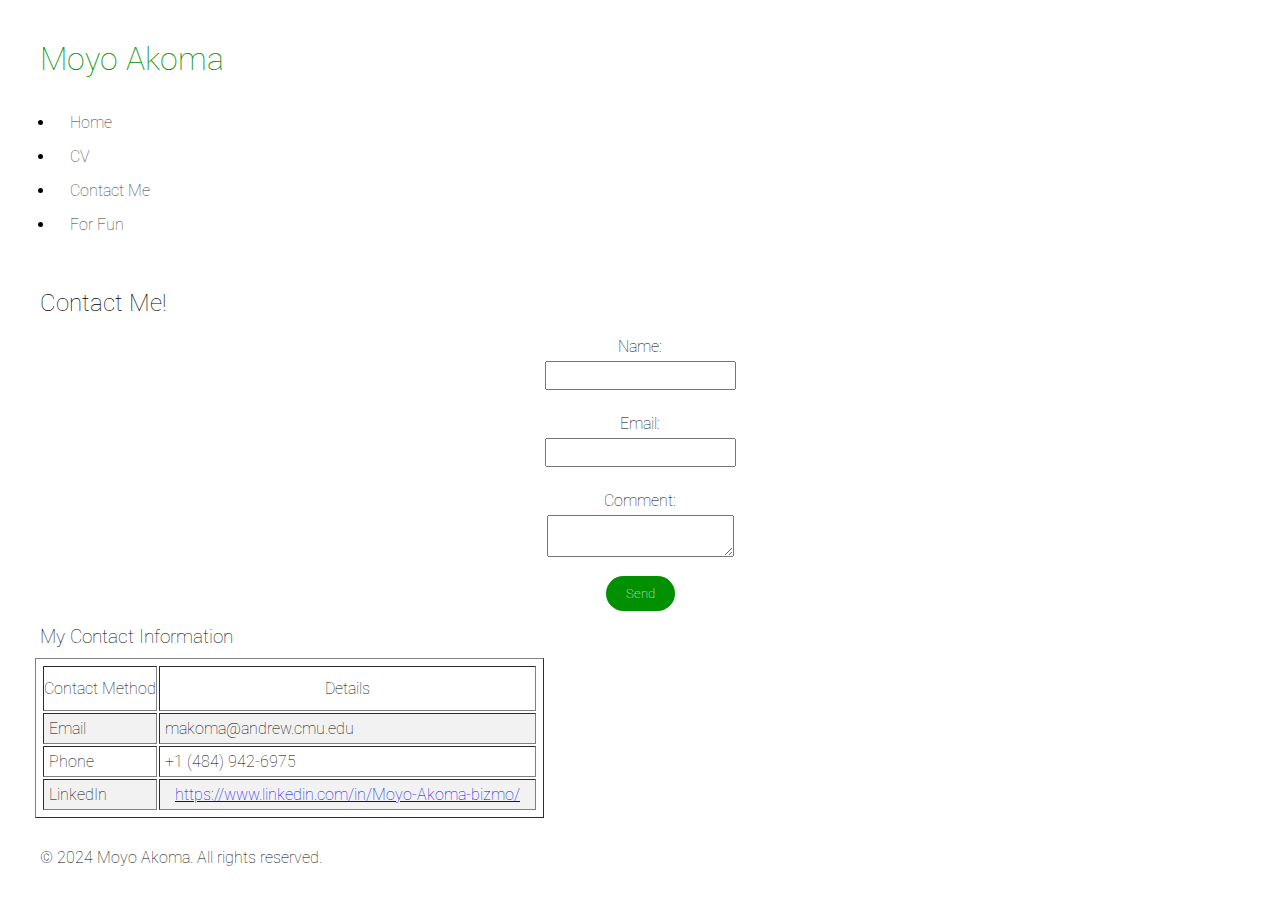
==== views/contact.html @ 033a9177 "Add files via upload" ====
<!DOCTYPE html>
<html lang="en">

<head>
    <link rel="preconnect" href="https://fonts.googleapis.com">
    <link rel="preconnect" href="https://fonts.gstatic.com" crossorigin>
    <link href="https://fonts.googleapis.com/css2?family=Roboto:ital,wght@0,100..900;1,100..900&display=swap" rel="stylesheet">
    <link rel="stylesheet" href="../static/style.css">
    <meta name="author" content="Moyo Akoma">
    <meta name="keywords" content="Carnegie Mellon University, Information Systems">
    <meta name="description" content="Akoma professional website">
    <title>Moyo Akoma</title>
</head>

<body>
    <header>
        <h1 id="webname">Moyo Akoma</h1>
        <nav>
        <ul>
            <li><a href="index.html" class="nav-link">Home</a></li>
            <li><a href="views/cv.html" class="nav-link">CV</a></li>
            <li><a href="views/contact.html" class="nav-link">Contact Me</a></li>
            <li><a href="views/fun.html" class="nav-link">For Fun</a></li>
        </ul>
    </nav>
    </header>

    <div class="main">
        <h2>Contact Me!</h2>

        <form>
            <label for="name">Name:</label>
            <input type="text" id="name" name="name" required><br>
    
            <label for="email">Email:</label>
            <input type="email" id="email" name="email" required><br>
    
            <label for="comment">Comment:</label>
            <textarea id="comment" name="comment" required></textarea><br>
    
            <input type="submit" value="Send">
        </form>
    
        <h3>My Contact Information</h3>
        <table border="1">
            <tr>
                <th>Contact Method</th>
                <th>Details</th>
            </tr>
            <tr>
                <td>Email</td>
                <td>makoma@andrew.cmu.edu</td>
            </tr>
            <tr>
                <td>Phone</td>
                <td>+1 (484) 942-6975</td>
            </tr>
            <tr>
                <td>LinkedIn</td>
                <td><a href="https://www.linkedin.com/in/Moyo-Akoma-bizmo/" target="_blank">https://www.linkedin.com/in/Moyo-Akoma-bizmo/</a></td>
            </tr>
        </table>
    </div>

    <footer>
        <p>&copy; 2024 Moyo Akoma. All rights reserved.</p>
    </footer>
</body>


</html>
---- static/style.css ----
* {
    font-family: 'Roboto', sans-serif;
    font-optical-sizing: auto;
    font-weight: 100;
    font-style: normal;
    padding: 5px;
    margin: 5px;
}
#webname {
    color: #009000;
}
.nav-link {
    text-decoration: none;
    color: #333333;
    margin-right: 15px;
}
th {
    padding: 12px 0;
    background-color: #333
    color: white;
    width: fit-content;
}
tr:nth-child(even) {
    background-color: #f2f2f2;
}
form * {
    display: block;
    margin: auto;
    text-align: center;
}
input[type="submit"] {
    background-color: #009000;
    color: white;
    border: none;
    padding: 10px 20px;
    border-radius: 25px;
    cursor: pointer;
}

input[type="submit"]:hover {
    background-color: #007A00;
}
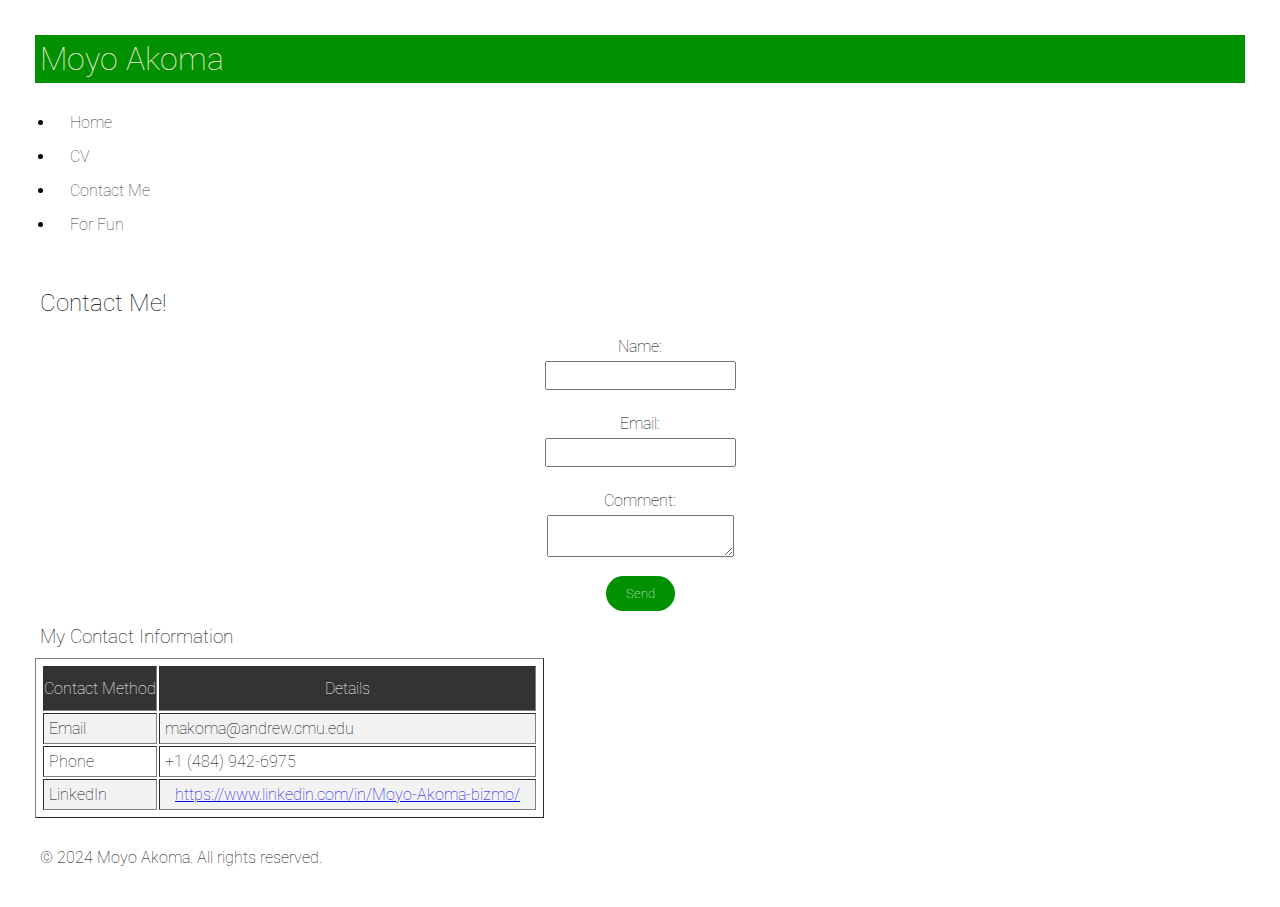
==== commit 56b8826b: "Add files via upload" ====
--- a/views/contact.html
+++ b/views/contact.html
@@ -1,71 +1,72 @@
-<!DOCTYPE html>
-<html lang="en">
-
-<head>
-    <link rel="preconnect" href="https://fonts.googleapis.com">
-    <link rel="preconnect" href="https://fonts.gstatic.com" crossorigin>
-    <link href="https://fonts.googleapis.com/css2?family=Roboto:ital,wght@0,100..900;1,100..900&display=swap" rel="stylesheet">
-    <link rel="stylesheet" href="../static/style.css">
-    <meta name="author" content="Moyo Akoma">
-    <meta name="keywords" content="Carnegie Mellon University, Information Systems">
-    <meta name="description" content="Akoma professional website">
-    <title>Moyo Akoma</title>
-</head>
-
-<body>
-    <header>
-        <h1 id="webname">Moyo Akoma</h1>
-        <nav>
-        <ul>
-            <li><a href="index.html" class="nav-link">Home</a></li>
-            <li><a href="views/cv.html" class="nav-link">CV</a></li>
-            <li><a href="views/contact.html" class="nav-link">Contact Me</a></li>
-            <li><a href="views/fun.html" class="nav-link">For Fun</a></li>
-        </ul>
-    </nav>
-    </header>
-
-    <div class="main">
-        <h2>Contact Me!</h2>
-
-        <form>
-            <label for="name">Name:</label>
-            <input type="text" id="name" name="name" required><br>
-    
-            <label for="email">Email:</label>
-            <input type="email" id="email" name="email" required><br>
-    
-            <label for="comment">Comment:</label>
-            <textarea id="comment" name="comment" required></textarea><br>
-    
-            <input type="submit" value="Send">
-        </form>
-    
-        <h3>My Contact Information</h3>
-        <table border="1">
-            <tr>
-                <th>Contact Method</th>
-                <th>Details</th>
-            </tr>
-            <tr>
-                <td>Email</td>
-                <td>makoma@andrew.cmu.edu</td>
-            </tr>
-            <tr>
-                <td>Phone</td>
-                <td>+1 (484) 942-6975</td>
-            </tr>
-            <tr>
-                <td>LinkedIn</td>
-                <td><a href="https://www.linkedin.com/in/Moyo-Akoma-bizmo/" target="_blank">https://www.linkedin.com/in/Moyo-Akoma-bizmo/</a></td>
-            </tr>
-        </table>
-    </div>
-
-    <footer>
-        <p>&copy; 2024 Moyo Akoma. All rights reserved.</p>
-    </footer>
-</body>
-
-
-</html>
+<!DOCTYPE html>
+<html lang="en">
+
+<head>
+    <script defer src="../static/script.js"></script>
+    <link rel="preconnect" href="https://fonts.googleapis.com">
+    <link rel="preconnect" href="https://fonts.gstatic.com" crossorigin>
+    <link href="https://fonts.googleapis.com/css2?family=Roboto:ital,wght@0,100..900;1,100..900&display=swap" rel="stylesheet">
+    <link rel="stylesheet" href="../static/style.css">
+    <meta name="author" content="Moyo Akoma">
+    <meta name="keywords" content="Carnegie Mellon University, Information Systems">
+    <meta name="description" content="Akoma professional website">
+    <title>Moyo Akoma</title>
+</head>
+
+<body>
+    <header>
+        <h1 id="webname">Moyo Akoma</h1>
+        <nav>
+        <ul>
+            <li><a href="../index.html" class="nav-link">Home</a></li>
+            <li><a href="cv.html" class="nav-link">CV</a></li>
+            <li><a href="contact.html" class="nav-link">Contact Me</a></li>
+            <li><a href="fun.html" class="nav-link">For Fun</a></li>
+        </ul>
+    </nav>
+    </header>
+
+    <div class="main">
+        <h2>Contact Me!</h2>
+
+        <form>
+            <label for="name">Name:</label>
+            <input type="text" id="name" name="name" required><br>
+    
+            <label for="email">Email:</label>
+            <input type="email" id="email" name="email" required><br>
+    
+            <label for="comment">Comment:</label>
+            <textarea id="comment" name="comment" required></textarea><br>
+    
+            <input type="submit" value="Send">
+        </form>
+    
+        <h3>My Contact Information</h3>
+        <table border="1">
+            <tr>
+                <th>Contact Method</th>
+                <th>Details</th>
+            </tr>
+            <tr>
+                <td>Email</td>
+                <td>makoma@andrew.cmu.edu</td>
+            </tr>
+            <tr>
+                <td>Phone</td>
+                <td>+1 (484) 942-6975</td>
+            </tr>
+            <tr>
+                <td>LinkedIn</td>
+                <td><a href="https://www.linkedin.com/in/Moyo-Akoma-bizmo/" target="_blank">https://www.linkedin.com/in/Moyo-Akoma-bizmo/</a></td>
+            </tr>
+        </table>
+    </div>
+
+    <footer>
+        <p>&copy; 2024 Moyo Akoma. All rights reserved.</p>
+    </footer>
+</body>
+
+
+</html>
--- a/static/style.css
+++ b/static/style.css
@@ -7,16 +7,24 @@
     margin: 5px;
 }
 #webname {
-    color: #009000;
+    color: #f5eadb;
+    background-color: #009000;
 }
 .nav-link {
+    list-style: none;
     text-decoration: none;
     color: #333333;
     margin-right: 15px;
+    display:space-around;
+}
+nav {
+    list-style: none;
+    text-decoration: none;
+    display: flex;
 }
 th {
     padding: 12px 0;
-    background-color: #333
+    background-color: #333;
     color: white;
     width: fit-content;
 }
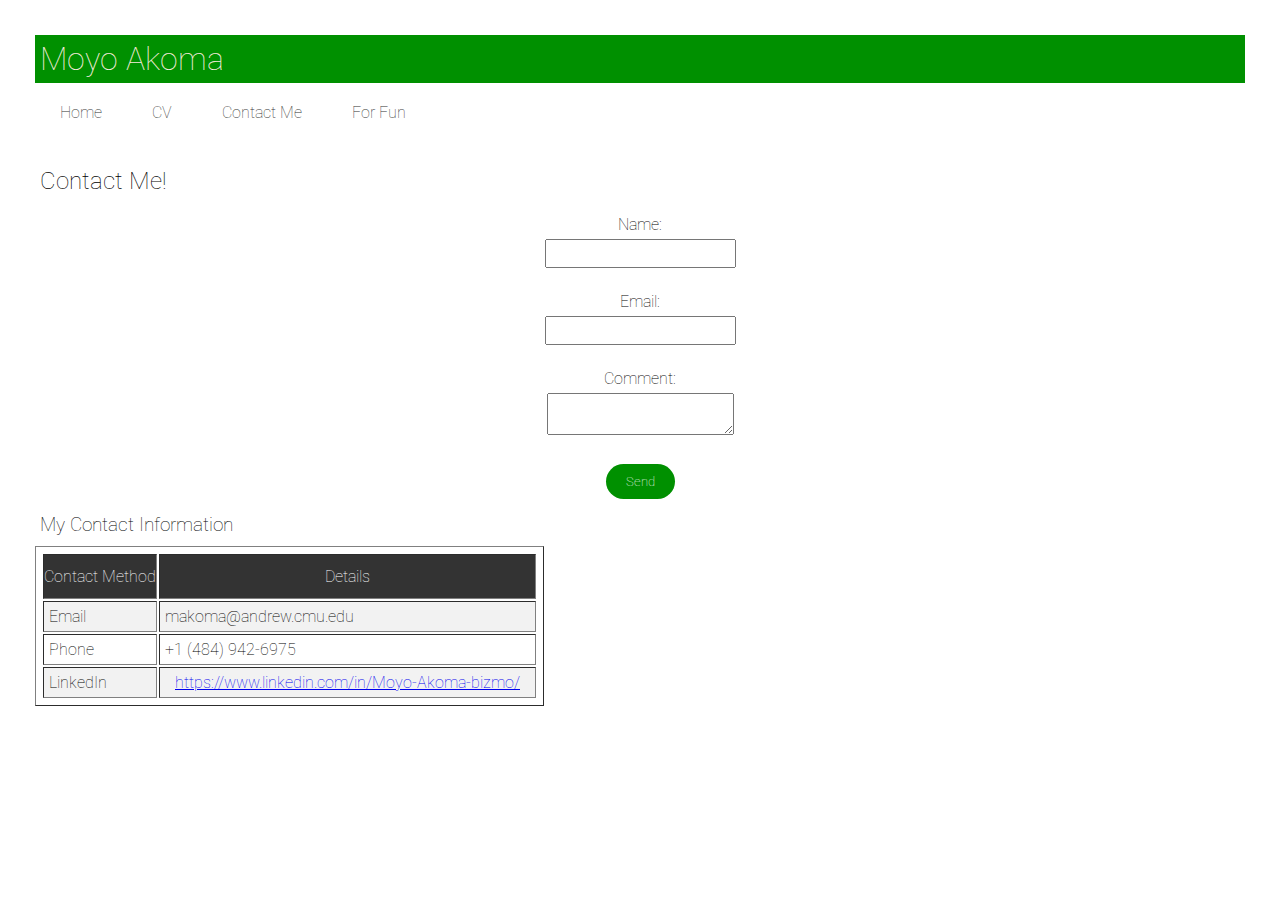
==== commit b31a3d87: "Add files via upload" ====
--- a/views/contact.html
+++ b/views/contact.html
@@ -10,6 +10,7 @@
     <meta name="author" content="Moyo Akoma">
     <meta name="keywords" content="Carnegie Mellon University, Information Systems">
     <meta name="description" content="Akoma professional website">
+    <meta charset="UTF-8">
     <title>Moyo Akoma</title>
 </head>
 
@@ -17,12 +18,10 @@
     <header>
         <h1 id="webname">Moyo Akoma</h1>
         <nav>
-        <ul>
             <li><a href="../index.html" class="nav-link">Home</a></li>
             <li><a href="cv.html" class="nav-link">CV</a></li>
             <li><a href="contact.html" class="nav-link">Contact Me</a></li>
             <li><a href="fun.html" class="nav-link">For Fun</a></li>
-        </ul>
     </nav>
     </header>
 
@@ -38,7 +37,7 @@
     
             <label for="comment">Comment:</label>
             <textarea id="comment" name="comment" required></textarea><br>
-    
+            <p id="errorMessage" style = "color:red;"></p>
             <input type="submit" value="Send">
         </form>
     
@@ -64,7 +63,7 @@
     </div>
 
     <footer>
-        <p>&copy; 2024 Moyo Akoma. All rights reserved.</p>
+        <p id="copyYear"></p>
     </footer>
 </body>
 
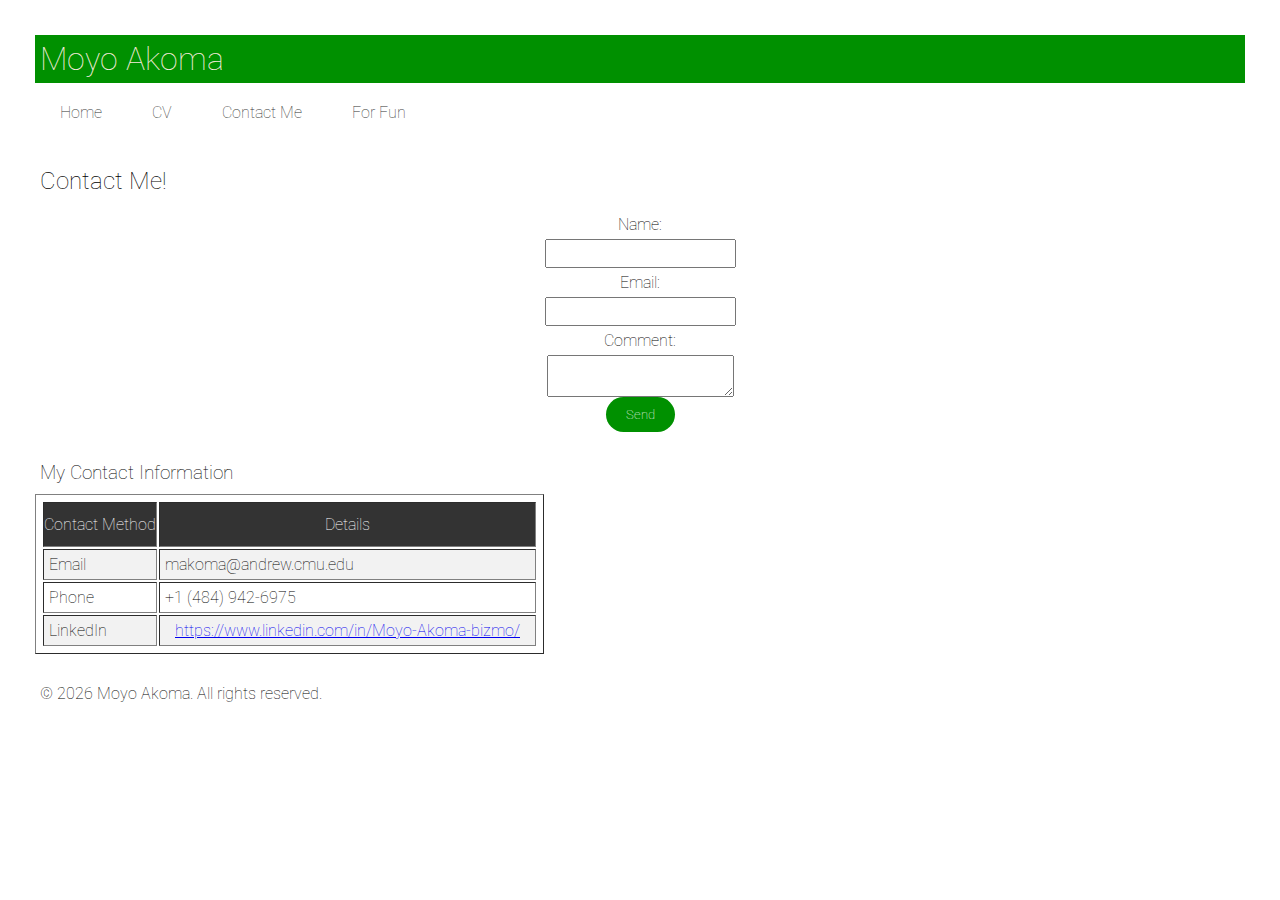
==== commit d8c63a73: "Lab4 valid" ====
--- a/views/contact.html
+++ b/views/contact.html
@@ -2,7 +2,7 @@
 <html lang="en">
 
 <head>
-    <script defer src="../static/script.js"></script>
+    <script src="../static/script.js"></script>
     <link rel="preconnect" href="https://fonts.googleapis.com">
     <link rel="preconnect" href="https://fonts.gstatic.com" crossorigin>
     <link href="https://fonts.googleapis.com/css2?family=Roboto:ital,wght@0,100..900;1,100..900&display=swap" rel="stylesheet">
@@ -14,7 +14,7 @@
     <title>Moyo Akoma</title>
 </head>
 
-<body>
+<body onload="addYear()">
     <header>
         <h1 id="webname">Moyo Akoma</h1>
         <nav>
@@ -30,17 +30,15 @@
 
         <form>
             <label for="name">Name:</label>
-            <input type="text" id="name" name="name" required><br>
-    
+            <input type="text" id="name" name="name" required>
             <label for="email">Email:</label>
-            <input type="email" id="email" name="email" required><br>
-    
+            <input type="email" id="email" name="email" required>
             <label for="comment">Comment:</label>
-            <textarea id="comment" name="comment" required></textarea><br>
-            <p id="errorMessage" style = "color:red;"></p>
-            <input type="submit" value="Send">
+            <textarea id="comment" name="comment" required></textarea>
+            <input type="submit" value="Send" onclick="validate()">
         </form>
-    
+        <p id="validateMess" style = "color:red;"></p>
+
         <h3>My Contact Information</h3>
         <table border="1">
             <tr>
--- a/static/style.css
+++ b/static/style.css
@@ -48,3 +48,23 @@
 input[type="submit"]:hover {
     background-color: #007A00;
 }
+
+#ReadMoreButt{
+    background-color: lightgray;
+    border: 0px;
+    border-radius: 16px;
+    font-size:large;}
+
+#shortBio{
+    display: block;}
+
+#readLess, #longIntro{
+    display: none;}
+
+#readLess, #readMore{
+    font-style: italic;
+    background-color: lightgrey;}
+
+#validateMess{
+    width: max-content;
+    margin: auto;}
